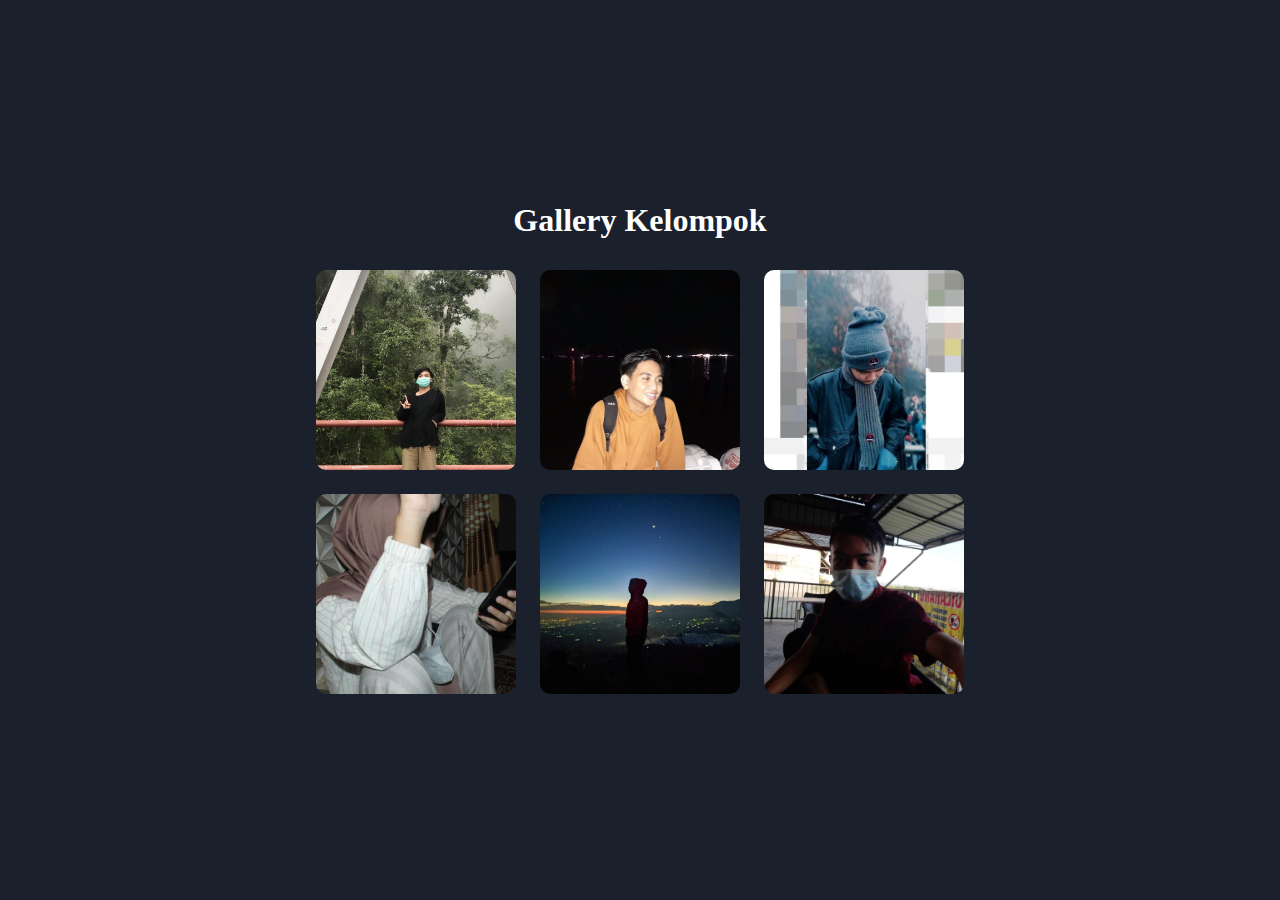
==== index.html @ d6872df2 "tugas kuliah nihh" ====
<!DOCTYPE html>
<html lang="en">
  <head>
    <meta charset="UTF-8" />
    <meta http-equiv="X-UA-Compatible" content="IE=edge" />
    <meta name="viewport" content="width=device-width, initial-scale=1.0" />
    <link rel="stylesheet" href="style/style.css" />
    <title>Document</title>
  </head>
  <body>
    <section class="gallery-section">
      <div class="container">
        <h1 align="center">Gallery Kelompok</h1>
        <div class="img-box" align="center">
          <a href="#">
            <img src="/img/faruq.jpeg" class="img-thumbnail" />
          </a>
          <a href="#">
            <img src="/img/ronal.jpeg" class="img-thumbnail" />
          </a>
          <a href="#">
            <img src="/img/frinsen.jpeg" class="img-thumbnail" />
          </a>
          <a href="#">
            <img src="/img/dwi.jpeg" class="img-thumbnail" />
          </a>
          <a href="mahasiswa/aditya.html">
            <img src="/img/adit.jpeg" class="img-thumbnail" />
          </a>
          <a href="#">
            <img src="/img/joshua.jpeg" class="img-thumbnail" />
          </a>
        </div>
      </div>
    </section>
  </body>
</html>
---- style/style.css ----
body {
  background-color: #1a202c;
  color: white;
}

a {
  text-decoration: none;
}

.gallery-section {
  min-height: 97vh;
  display: flex;
  justify-content: center;
  align-items: center;
}

.img-box {
  width: 800px;
}

.img-thumbnail {
  margin: 10px;
  width: 200px;
  height: 200px;
  border-radius: 10px;
  object-fit: cover;
}

.img-thumbnail:hover {
  opacity: 0.5;
  transition: all 0.3s;
}
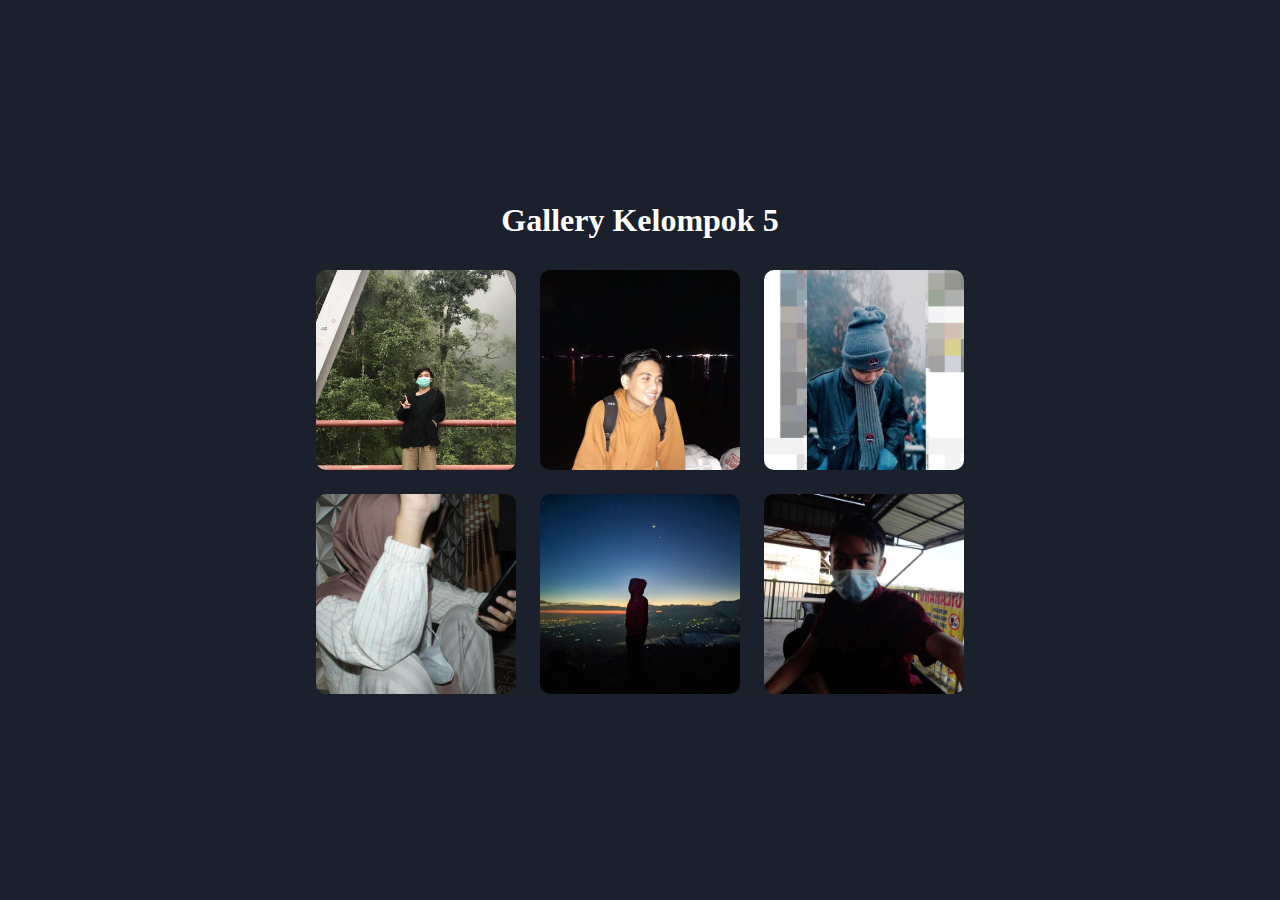
==== commit c6ce420c: "tugas kuliah nihh" ====
--- a/index.html
+++ b/index.html
@@ -7,28 +7,29 @@
     <link rel="stylesheet" href="style/style.css" />
     <title>Document</title>
   </head>
+
   <body>
     <section class="gallery-section">
       <div class="container">
-        <h1 align="center">Gallery Kelompok</h1>
+        <h1 align="center">Gallery Kelompok 5</h1>
         <div class="img-box" align="center">
-          <a href="#">
-            <img src="/img/faruq.jpeg" class="img-thumbnail" />
+          <a href="/mahasiswa/faruq.html" class="img">
+            <img src="/assets/faruq.jpeg" class="img-thumbnail" />
           </a>
-          <a href="#">
-            <img src="/img/ronal.jpeg" class="img-thumbnail" />
+          <a href="/mahasiswa/ronal.html" class="img">
+            <img src="/assets/ronal.jpeg" class="img-thumbnail" />
           </a>
-          <a href="#">
-            <img src="/img/frinsen.jpeg" class="img-thumbnail" />
+          <a href="/mahasiswa/frinsen.html" class="img">
+            <img src="/assets/frinsen.jpeg" class="img-thumbnail" />
           </a>
-          <a href="#">
-            <img src="/img/dwi.jpeg" class="img-thumbnail" />
+          <a href="/mahasiswa/dwi.html" class="img">
+            <img src="/assets/dwi.jpeg" class="img-thumbnail" />
           </a>
-          <a href="mahasiswa/aditya.html">
-            <img src="/img/adit.jpeg" class="img-thumbnail" />
+          <a href="/mahasiswa/aditya.html" class="img">
+            <img src="/assets/adit.jpeg" class="img-thumbnail" />
           </a>
-          <a href="#">
-            <img src="/img/joshua.jpeg" class="img-thumbnail" />
+          <a href="/mahasiswa/joshua.html" class="img">
+            <img src="/assets/joshua.jpeg" class="img-thumbnail" />
           </a>
         </div>
       </div>
--- a/style/style.css
+++ b/style/style.css
@@ -3,8 +3,11 @@
   color: white;
 }
 
+.img {
+  text-decoration: none;
+}
 a {
-  text-decoration: none;
+  color: white;
 }
 
 .gallery-section {
@@ -30,3 +33,21 @@
   opacity: 0.5;
   transition: all 0.3s;
 }
+
+.flex-box {
+  display: flex;
+  align-items: center;
+  justify-content: center;
+  gap: 20px;
+  font-size: 18pt;
+}
+
+.header {
+  font-family: Georgia, "Times New Roman", Times, serif;
+  font-size: 16pt;
+  color: white;
+}
+
+img {
+  width: 200px;
+}
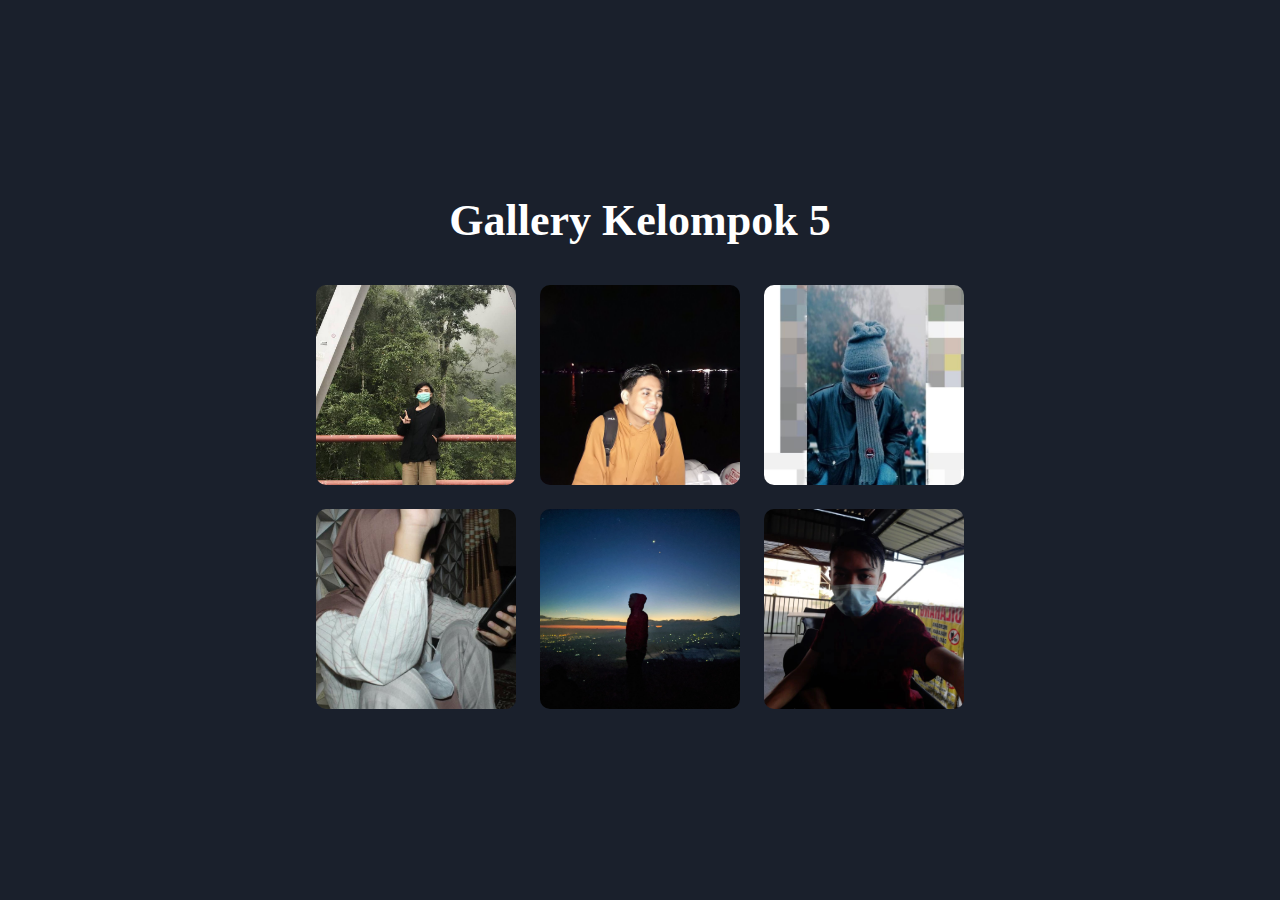
==== commit bd9ccd23: "tugas kuliah nihh" ====
--- a/index.html
+++ b/index.html
@@ -11,7 +11,7 @@
   <body>
     <section class="gallery-section">
       <div class="container">
-        <h1 align="center">Gallery Kelompok 5</h1>
+        <h1 align="center" style="font-size: 44px">Gallery Kelompok 5</h1>
         <div class="img-box" align="center">
           <a href="/mahasiswa/faruq.html" class="img">
             <img src="/assets/faruq.jpeg" class="img-thumbnail" />
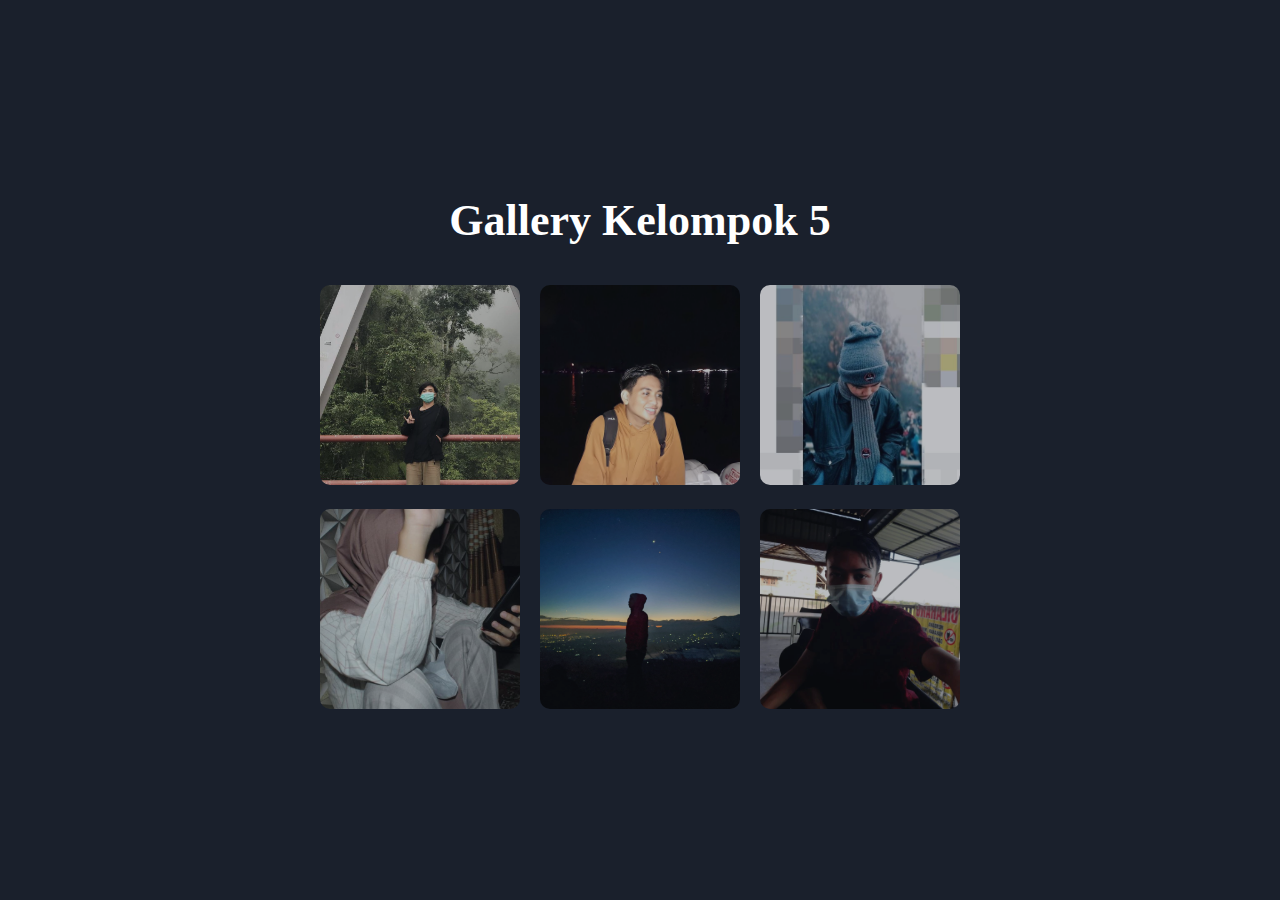
==== commit a49d29c6: "add responsive and litle bit animation" ====
--- a/index.html
+++ b/index.html
@@ -11,8 +11,8 @@
   <body>
     <section class="gallery-section">
       <div class="container">
-        <h1 align="center" style="font-size: 44px">Gallery Kelompok 5</h1>
-        <div class="img-box" align="center">
+        <h1>Gallery Kelompok 5</h1>
+        <div class="img-box">
           <a href="/mahasiswa/faruq.html" class="img">
             <img src="/assets/faruq.jpeg" class="img-thumbnail" />
           </a>
--- a/style/style.css
+++ b/style/style.css
@@ -1,6 +1,19 @@
 body {
+  font-family: Georgia, "Times New Roman", Times, serif;
   background-color: #1a202c;
   color: white;
+}
+
+.container {
+  width: 100%;
+  display: flex;
+  flex-direction: column;
+  align-items: center;
+}
+
+h1 {
+  font-size: 44px;
+  text-align: center;
 }
 
 .img {
@@ -18,20 +31,26 @@
 }
 
 .img-box {
-  width: 800px;
+  display: flex;
+  align-content: stretch;
+  flex-wrap: wrap;
+  justify-content: center;
+  max-width: 720px;
 }
 
 .img-thumbnail {
+  opacity: 0.7;
   margin: 10px;
   width: 200px;
   height: 200px;
   border-radius: 10px;
   object-fit: cover;
+  transition: all 0.5s;
 }
 
 .img-thumbnail:hover {
-  opacity: 0.5;
-  transition: all 0.3s;
+  opacity: 100;
+  transform: scale(1.1);
 }
 
 .flex-box {
@@ -43,7 +62,6 @@
 }
 
 .header {
-  font-family: Georgia, "Times New Roman", Times, serif;
   font-size: 16pt;
   color: white;
 }
